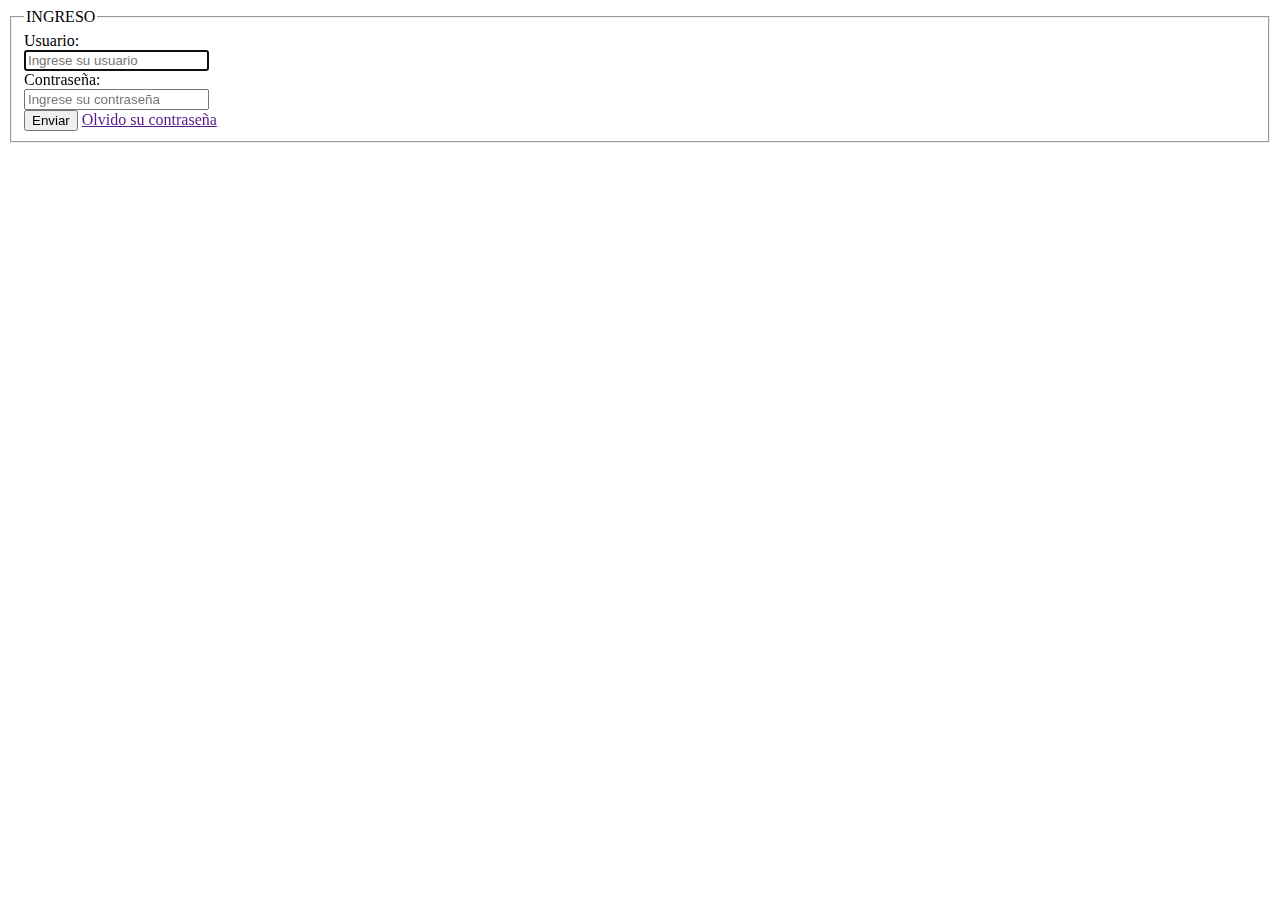
==== html/login.html @ af0cbd1c "Trabajo COMPLETO" ====
<!DOCTYPE html>
<html lang="en">
<head>
    <meta charset="UTF-8">
    <meta http-equiv="X-UA-Compatible" content="IE=edge">
    <meta name="viewport" content="width=device-width, initial-scale=1.0">
    <title>Login</title>
</head>
<body>
    <section class="main-container">
        <fieldset class="form-container"> 
        <legend class="index-legend">INGRESO</legend>
            <form action="nomina.html" method="get">
                <label for="firstname">Usuario:</label><br>
                <input type="text" nombre="Name" id="firstname" required autofocus pattern="[ADMIN-admin]{2,}" title="Usuario incorrecto" placeholder="Ingrese su usuario"><br>
                <label for="lastname">Contraseña:</label><br>
                <input type="password" nombre="password" id="password" required pattern="[12345]{2,}" title="Contraseña incorrecta" placeholder="Ingrese su contraseña"><br>
                <button class="button-submit" type="submit">Enviar</button>
                <a class="forgotten-password" href="">Olvido su contraseña</a>
            </form>
        </fieldset>
    </section>
</body>
</html>
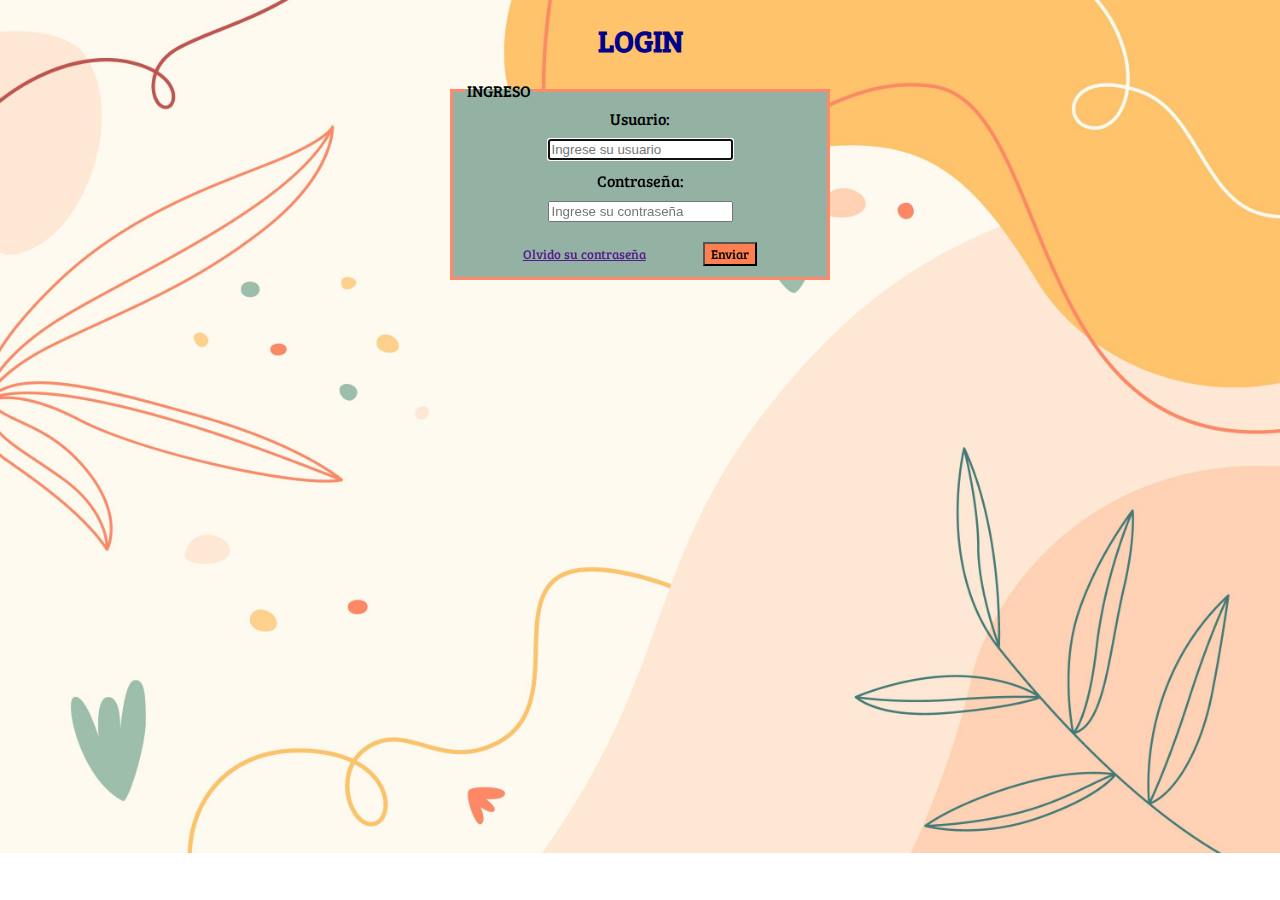
==== commit 3a6ebb20: "Corrección Regex y corrección de estilos" ====
--- a/html/login.html
+++ b/html/login.html
@@ -4,19 +4,29 @@
     <meta charset="UTF-8">
     <meta http-equiv="X-UA-Compatible" content="IE=edge">
     <meta name="viewport" content="width=device-width, initial-scale=1.0">
+    <link rel="stylesheet" href="/css/login.css">
     <title>Login</title>
 </head>
 <body>
+    <header>
+        <h1>LOGIN</h1>
+    </header>
     <section class="main-container">
         <fieldset class="form-container"> 
         <legend class="index-legend">INGRESO</legend>
-            <form action="nomina.html" method="get">
+            <form class="form-cnt" action="nomina.html" method="get">
                 <label for="firstname">Usuario:</label><br>
                 <input type="text" nombre="Name" id="firstname" required autofocus pattern="[ADMIN-admin]{2,}" title="Usuario incorrecto" placeholder="Ingrese su usuario"><br>
                 <label for="lastname">Contraseña:</label><br>
                 <input type="password" nombre="password" id="password" required pattern="[12345]{2,}" title="Contraseña incorrecta" placeholder="Ingrese su contraseña"><br>
-                <button class="button-submit" type="submit">Enviar</button>
-                <a class="forgotten-password" href="">Olvido su contraseña</a>
+                <div class="buttons">
+                    <div class="link-forgotten">
+                        <a class="forgotten-password" href="">Olvido su contraseña</a>
+                    </div>
+                    <div class="button-submit-container">
+                        <button class="button-submit" type="submit">Enviar</button>
+                    </div>
+                </div>
             </form>
         </fieldset>
     </section>
--- a/css/login.css
+++ b/css/login.css
@@ -0,0 +1,56 @@
+@import url('https://fonts.googleapis.com/css2?family=Bree+Serif&display=swap');
+*{
+    box-sizing: border-box;
+}
+body{
+    font-family: 'Bree Serif', serif;
+    background-image: url(/img/5586989.jpg);
+    background-repeat: no-repeat;
+    background-size: cover;
+}
+header h1{
+    color: darkblue;
+    font-size: 30px;
+    text-align: center;
+}
+.main-container{
+    display: flex;
+    justify-content: center;
+    align-content: center;
+}
+.form-container{
+    display: flex;
+    align-items: center;
+    justify-content: center;
+    align-content: center;
+    width: 30%;
+    height: 200px;
+    background-color: #93b2a4;
+    color: black;
+    border: 3px solid #fd8a6b;
+}
+.form-cnt{
+    width: 100%;
+    text-align: center;
+}
+input,label{
+    margin: 10px 0;
+}
+.buttons{
+    display: flex;
+    justify-content: space-evenly;
+}
+.forgotten-password{
+    font-size: 13px;
+}
+.button-submit{
+    background-color: coral;
+    font-family: 'Bree Serif', serif;
+}
+.button-submit:hover{
+    background-color: darkorange;
+}
+.buttons{
+    display: flex;
+    margin-top: 10px;
+}
